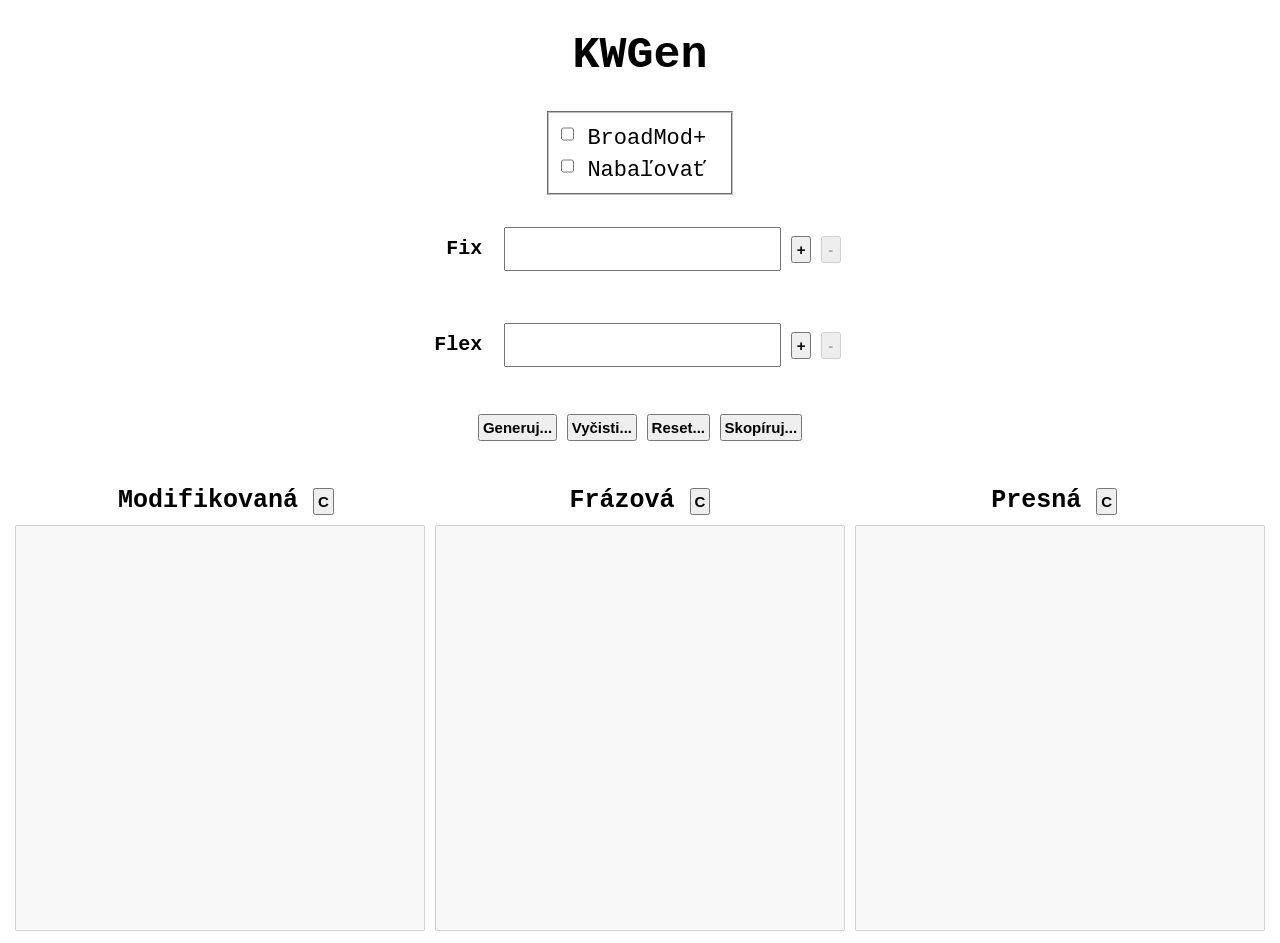
==== kwgen.html @ 3e6f0a6f "KWGen" ====
<!DOCTYPE html>
<html>
<head>
	<title>KW GEN</title>
	<link rel="stylesheet" href="kwstyle.css">
	<meta charset="utf-8">
</head>
<body>
	<h1>KWGen</h1>

	<div id="inputTable">

		<form>
			<fieldset>
				<input type="checkbox" name="fullPlus" id="fullPlus"><span class="check"> BroadMod+</span><br>
				<input type="checkbox" name="inflate" id="inflate"><span class="check"> Nabaľovať</span>
			</fieldset>
		</form>

		<table>
			<tr>
				<td class="head">Fix</td>
				<td><input type="text" class="fix"><button id="fixMore" class="lBut">+</button>
					<button id="fixLess" class="rBut" disabled>-</button></td>
			</tr>
			<tr>
				<td class="head">Flex</td>
				<td><input type="text" class="flex"><button id="flexMore" class="lBut">+</button>
					<button id="flexLess" class="rBut" disabled>-</button></td>
			</tr>
		</table>
		<button id="gen">Generuj...</button>
		<button id="clean">Vyčisti...</button>
		<button id="reset">Reset...</button>
		<button id="copyAll">Skopíruj...</button>
	</div>

	<div id="result">

		<span class="third">Modifikovaná <button id="copyMod">C</button></span>
		<span class="third">Frázová <button id="copyPhr">C</button></span>
		<span class="third">Presná <button id="copyEx">C</button></span><br>
		<textarea id="modified" disabled></textarea>
		<textarea id="phrase" disabled></textarea>
		<textarea id="exact" disabled></textarea>
		<textarea id="all"></textarea>

		<!-- <table>
			<tr>
				<td class="head">Voľná</td>
				<td><textarea id="modified" class="hidden"></textarea><br></td>
			</tr>
			<tr>
				<td class="head">Frázová</td>
				<td><textarea id="phrase" class="hidden"></textarea><br></td>
			</tr>
			<tr>
				<td class="head">Presná</td>
				<td><textarea id="exact" class="hidden"></textarea><br></td>
			</tr>
		</table> -->
	</div>


	<script src="jquery-3.2.1.min.js"></script>
	<script src="kwscript.js"></script>
</body>
</html>
---- kwstyle.css ----
body {
	font-family: "Lucida Console", Monaco, monospace;
}

h1 {
	font-size: 45px;
	text-align: center;
}

fieldset {
	text-align-last: left;
}

form {
	width: 15%;
	margin: 0 auto;
}

.check {
	font-size: 22px;
}

#inputTable {
	width: 100%;
	text-align: center;
}

table {
	padding: 5px;
	margin: 0 auto;
}

td {
	padding: 20px;
	text-align: left;
}

td.head {
	text-align: right;
	font-size: 20px;
	font-weight: bold;
	padding-right: 0;
}

input {
	height: 20px;
	padding: 10px;
	font-size: 20px;
	margin: 5px 0;
}

button {
	padding: 3px;
	font-size: 15px;
	font-weight: bold;
}

.lBut {
	margin: 5px 0 5px 10px;
	width: 20px;
}

.rBut {
	margin: 5px 5px 5px 0;
	width: 20px;
}

#gen {
	margin: 15px auto;
}

#result {
	margin-top: 30px;
	text-align: center;
	font-weight: bold;
}

.third {
	display: inline-block;
	width: 32%;
	text-align: center;
	font-size: 25px;
	margin-bottom: 10px;
}

textarea {
	width: 32%;
	min-height: 400px;
	resize: none;
	/*display: none;*/
}

#all {
	display: none;
}
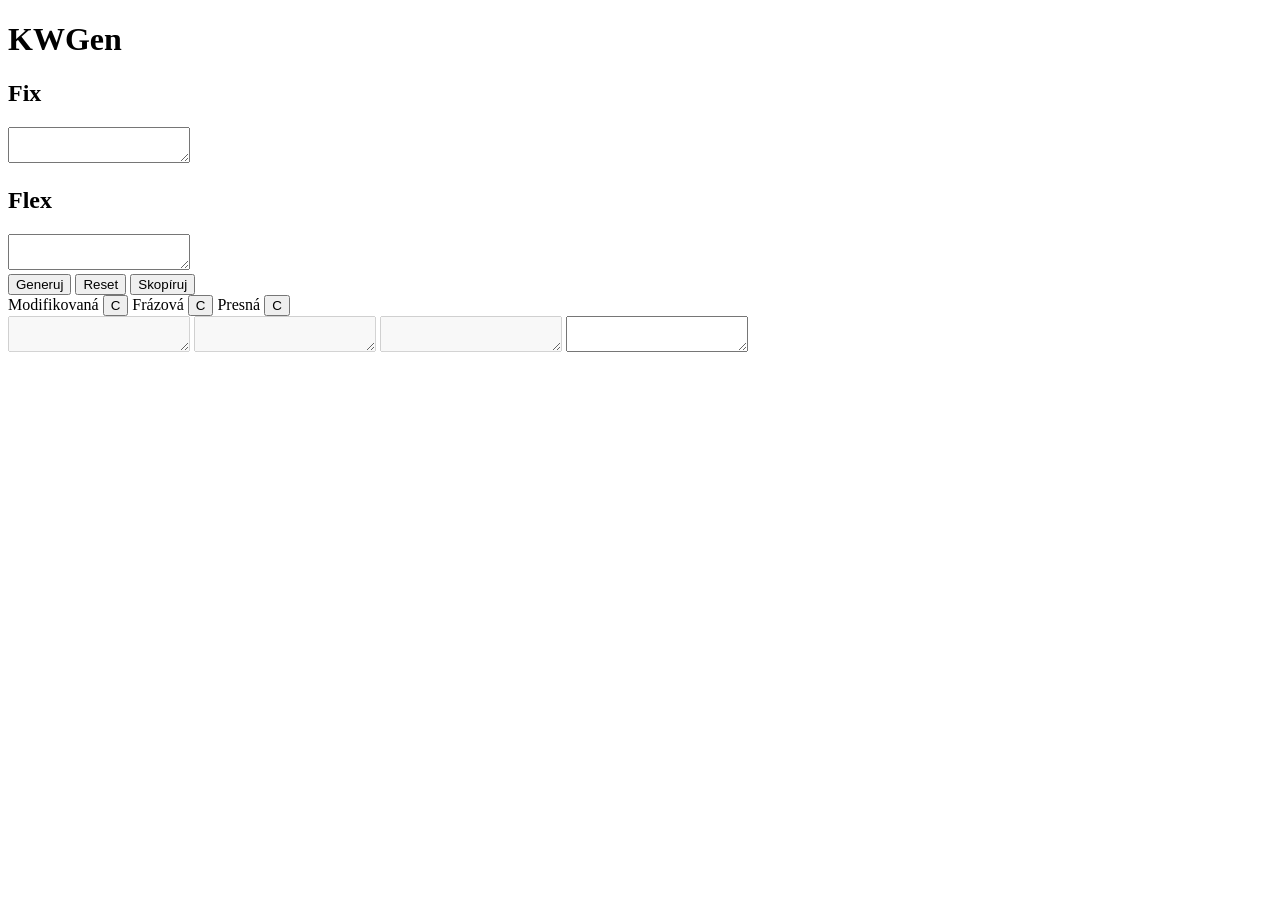
==== commit 7a5b83df: "New Version" ====
--- a/kwgen.html
+++ b/kwgen.html
@@ -1,38 +1,27 @@
 <!DOCTYPE html>
-<html>
-<head>
+<html><head><meta http-equiv="Content-Type" content="text/html; charset=UTF-8">
 	<title>KW GEN</title>
-	<link rel="stylesheet" href="kwstyle.css">
-	<meta charset="utf-8">
+	<link rel="stylesheet" href="./KW GEN_files/kwstyle.css">
+	
 </head>
 <body>
 	<h1>KWGen</h1>
 
 	<div id="inputTable">
+		<div id="words">
+			<div id="fix" class="half">
+				<h2>Fix</h2>
+				<textarea id="fixarea" class="halves"></textarea>
+			</div>
+			<div id="flex" class="half">
+				<h2>Flex</h2>
+				<textarea id="flexarea" class="halves"></textarea>
+			</div>
+		</div>
 
-		<form>
-			<fieldset>
-				<input type="checkbox" name="fullPlus" id="fullPlus"><span class="check"> BroadMod+</span><br>
-				<input type="checkbox" name="inflate" id="inflate"><span class="check"> Nabaľovať</span>
-			</fieldset>
-		</form>
-
-		<table>
-			<tr>
-				<td class="head">Fix</td>
-				<td><input type="text" class="fix"><button id="fixMore" class="lBut">+</button>
-					<button id="fixLess" class="rBut" disabled>-</button></td>
-			</tr>
-			<tr>
-				<td class="head">Flex</td>
-				<td><input type="text" class="flex"><button id="flexMore" class="lBut">+</button>
-					<button id="flexLess" class="rBut" disabled>-</button></td>
-			</tr>
-		</table>
-		<button id="gen">Generuj...</button>
-		<button id="clean">Vyčisti...</button>
-		<button id="reset">Reset...</button>
-		<button id="copyAll">Skopíruj...</button>
+		<button id="gen">Generuj</button>
+		<button id="reset">Reset</button>
+		<button id="copyAll">Skopíruj</button>
 	</div>
 
 	<div id="result">
@@ -40,29 +29,12 @@
 		<span class="third">Modifikovaná <button id="copyMod">C</button></span>
 		<span class="third">Frázová <button id="copyPhr">C</button></span>
 		<span class="third">Presná <button id="copyEx">C</button></span><br>
-		<textarea id="modified" disabled></textarea>
-		<textarea id="phrase" disabled></textarea>
-		<textarea id="exact" disabled></textarea>
+		<textarea id="modified" disabled=""></textarea>
+		<textarea id="phrase" disabled=""></textarea>
+		<textarea id="exact" disabled=""></textarea>
 		<textarea id="all"></textarea>
-
-		<!-- <table>
-			<tr>
-				<td class="head">Voľná</td>
-				<td><textarea id="modified" class="hidden"></textarea><br></td>
-			</tr>
-			<tr>
-				<td class="head">Frázová</td>
-				<td><textarea id="phrase" class="hidden"></textarea><br></td>
-			</tr>
-			<tr>
-				<td class="head">Presná</td>
-				<td><textarea id="exact" class="hidden"></textarea><br></td>
-			</tr>
-		</table> -->
 	</div>
 
+	<script src="./KW GEN_files/xscript.js"></script>
 
-	<script src="jquery-3.2.1.min.js"></script>
-	<script src="kwscript.js"></script>
-</body>
-</html>+</body></html>
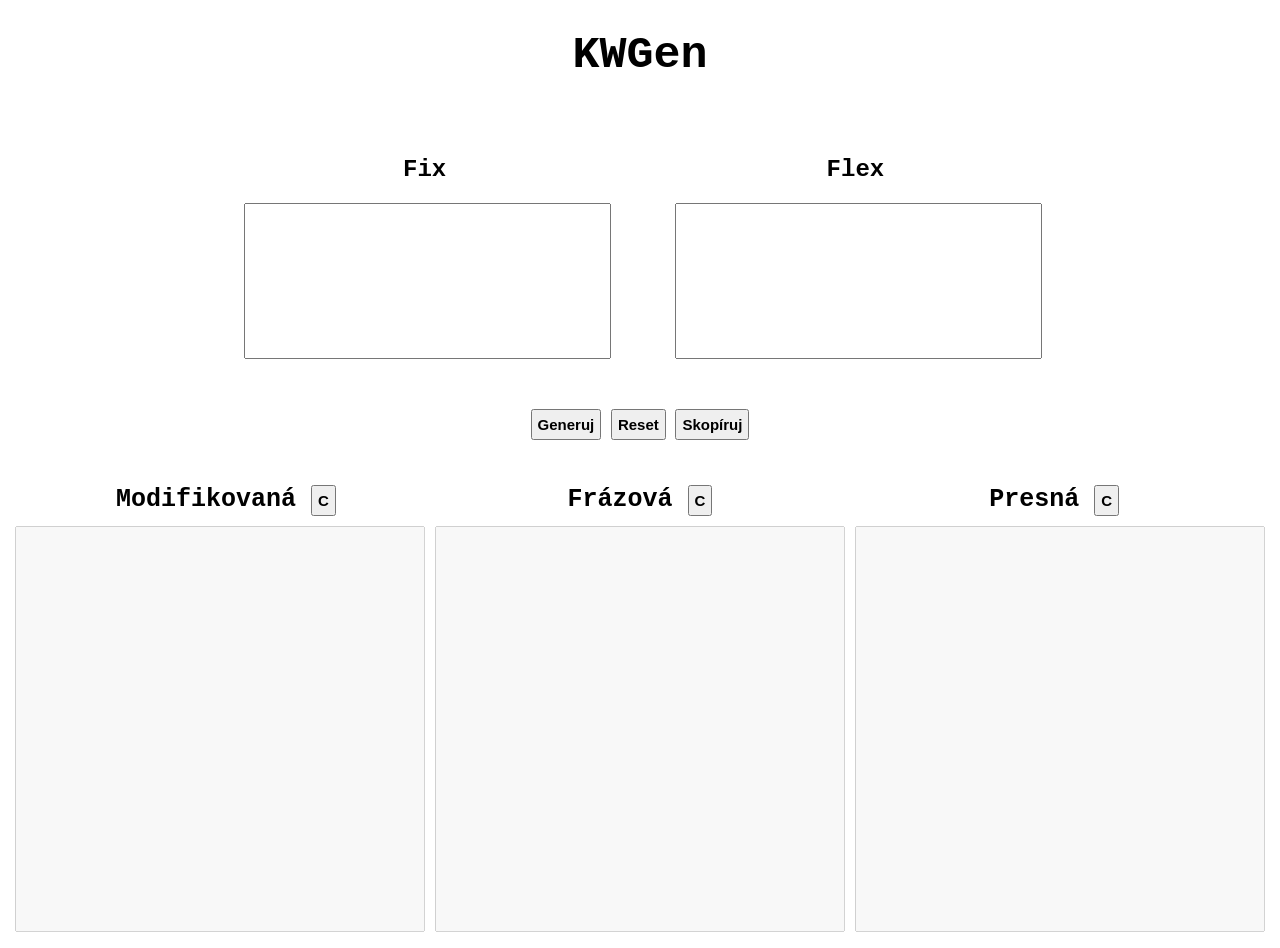
==== commit b1aa9a87: "Update kwgen.html" ====
--- a/kwgen.html
+++ b/kwgen.html
@@ -1,7 +1,7 @@
 <!DOCTYPE html>
 <html><head><meta http-equiv="Content-Type" content="text/html; charset=UTF-8">
 	<title>KW GEN</title>
-	<link rel="stylesheet" href="./KW GEN_files/kwstyle.css">
+	<link rel="stylesheet" href="kwstyle.css">
 	
 </head>
 <body>
@@ -35,6 +35,6 @@
 		<textarea id="all"></textarea>
 	</div>
 
-	<script src="./KW GEN_files/xscript.js"></script>
+	<script src="xscript.js"></script>
 
 </body></html>
--- a/kwstyle.css
+++ b/kwstyle.css
@@ -0,0 +1,119 @@
+body {
+	font-family: "Lucida Console", Monaco, monospace;
+}
+
+h1 {
+	font-size: 45px;
+	text-align: center;
+}
+
+div#words {
+	margin: 30px;
+}
+
+div#flex {
+	margin-top: 25px;
+}
+
+div.half {
+	display: inline-block;
+	width: 30%;
+	margin: 0 30px;
+}
+
+fieldset {
+	text-align-last: left;
+}
+
+form {
+	width: 15%;
+	margin: 0 auto;
+}
+
+.check {
+	font-size: 22px;
+}
+
+#inputTable {
+	width: 100%;
+	text-align: center;
+}
+
+table {
+	padding: 5px;
+	margin: 0 auto;
+}
+
+td {
+	/*padding: 20px;*/
+	text-align: left;
+}
+
+/*td.plusTd {
+	text-align: center;
+}*/
+
+th.head {
+	text-align: left;
+	font-size: 25px;
+	font-weight: bold;
+	padding-right: 0;
+}
+
+input {
+	height: 20px;
+	padding: 10px;
+	font-size: 20px;
+	/*margin: 5px 0;*/
+}
+
+button {
+	padding: 5px;
+	font-size: 15px;
+	font-weight: bold;
+}
+
+/*.lBut {
+	margin: 5px 0 5px 10px;
+	width: 20px;
+}*/
+
+.rBut {
+	margin: 5px 5px 5px 0;
+	width: 20px;
+}
+
+#gen {
+	margin: 15px auto;
+}
+
+#result {
+	margin-top: 30px;
+	text-align: center;
+	font-weight: bold;
+}
+
+.third {
+	display: inline-block;
+	width: 32%;
+	text-align: center;
+	font-size: 25px;
+	margin-bottom: 10px;
+}
+
+textarea {
+	width: 32%;
+	min-height: 400px;
+	resize: none;
+	/*display: none;*/
+}
+
+textarea.halves {
+	width: 100%;
+	min-height: 150px;
+	font-size: 1.3em;
+}
+
+#all {
+	display: none;
+}
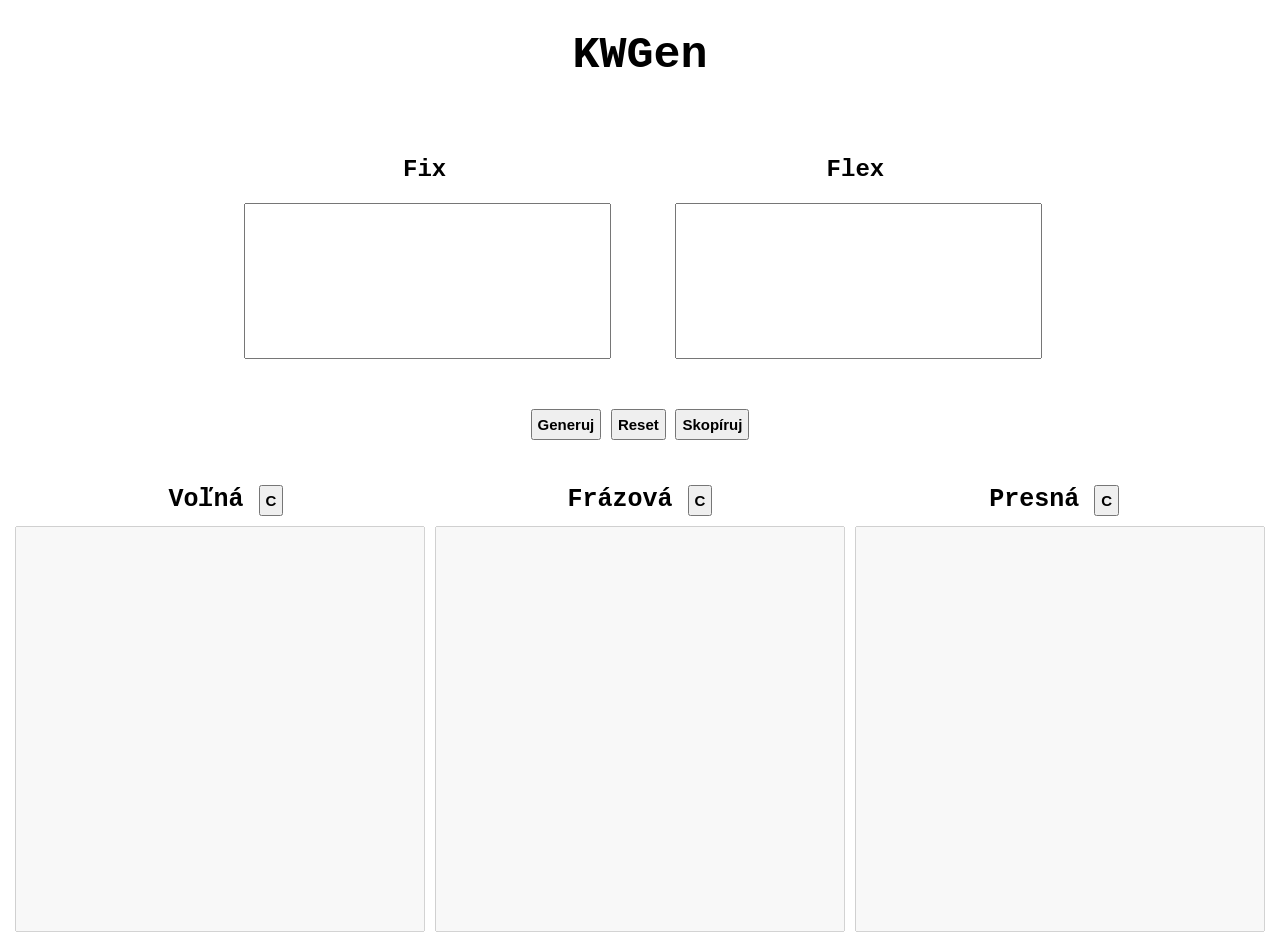
==== commit 27599b77: "Update kwgen.html" ====
--- a/kwgen.html
+++ b/kwgen.html
@@ -26,7 +26,7 @@
 
 	<div id="result">
 
-		<span class="third">Modifikovaná <button id="copyMod">C</button></span>
+		<span class="third">Voľná <button id="copyMod">C</button></span>
 		<span class="third">Frázová <button id="copyPhr">C</button></span>
 		<span class="third">Presná <button id="copyEx">C</button></span><br>
 		<textarea id="modified" disabled=""></textarea>
